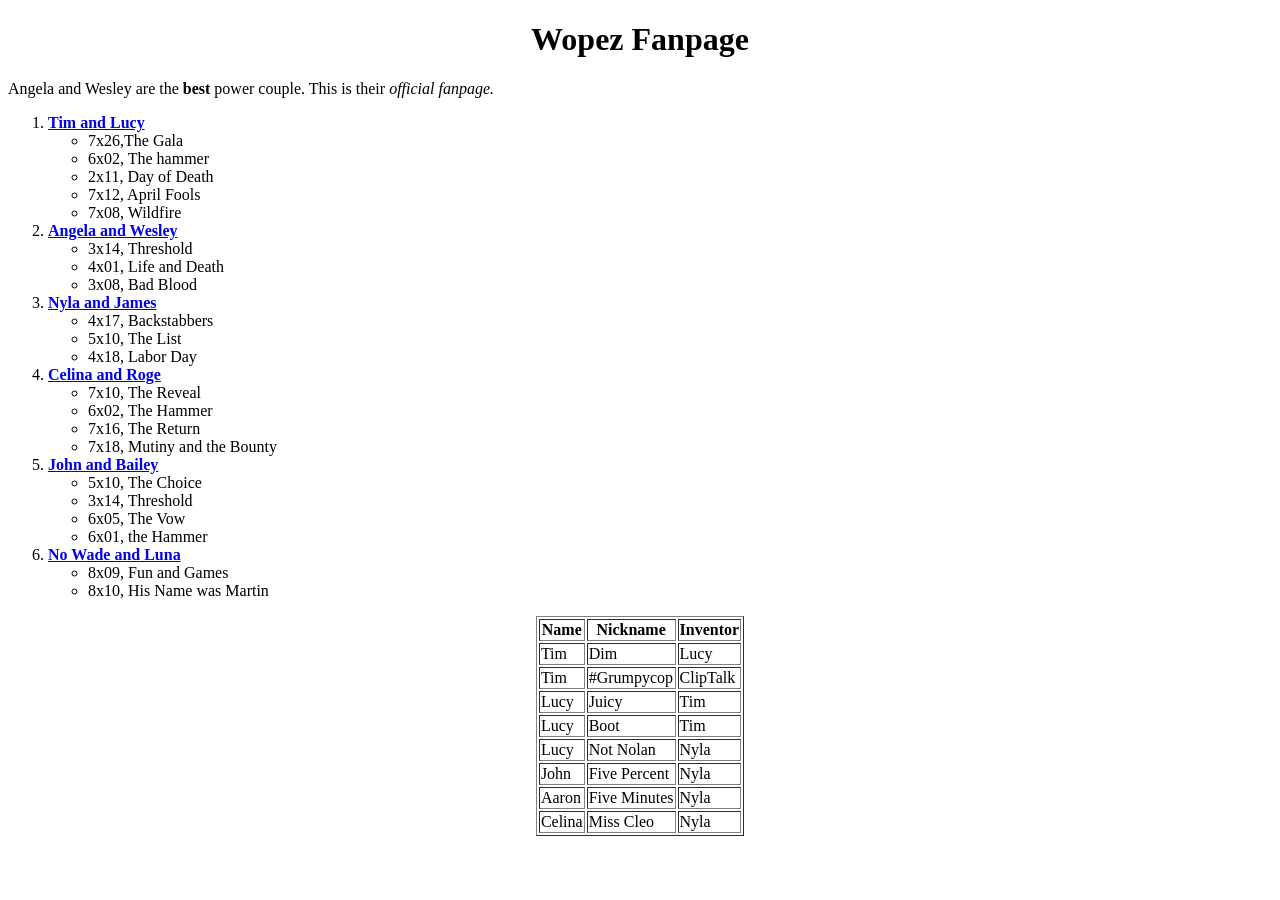
==== index.html @ 97dccf25 "Add files via upload" ====
<!DOCTYPE html>
<html>
<head>
	<title>Wopez Fanpage</title> 
</head>
<body>
	<h1><center>Wopez Fanpage</center></h1>

	<p> Angela and Wesley are the <b>best</b> power couple. This is their <i>official fanpage.</i></p>

		<ol>
			<li><a href="TimandLucy.html"> <b>Tim and Lucy</b><a/></li>
				<ul>
					<li> 7x26,The Gala</li>
					<li> 6x02, The hammer </li>
					<li>2x11, Day of Death </li>
					<li>7x12, April Fools </li>
					<li> 7x08, Wildfire </li>
				</ul>


			<li><a href="angelaandwesley.html"><b>Angela and Wesley</b><a/></li>
			<ul>
					<li> 3x14, Threshold</li>
					<li> 4x01, Life and Death</li>
					<li> 3x08, Bad Blood </li>
				</ul>
			<li><a href="nylaandjames.html"> <b>Nyla and James</b><a/> </li>
			<ul>
				<li>4x17, Backstabbers</li>
				<li>5x10, The List</li>
				<li>4x18, Labor Day</li>


			</ul>		

			<li><a href= "celinaandroge.html"><b> Celina and Roge </b><a/></li>
			<ul>
				<li>7x10, The Reveal</li>
				<li>6x02, The Hammer</li>
				<li>7x16, The Return</li>
				<li>7x18, Mutiny and the Bounty</li>

			</ul>	

			<li><a href="johnandbailey.html"><b> John and Bailey</b><a/></li>
			<ul>
				<li>5x10, The Choice </li>
				<li>3x14, Threshold </li>
				<li>6x05, The Vow </li>
				<li>6x01, the Hammer</li>
			</ul>	


			<li><a href="nolunaandwade.html"> <b>No Wade and Luna </b><a/></li>
			<ul>
				<li>8x09, Fun and Games</li>
				<li>8x10, His Name was Martin</li>

			</ul>	
		</ol>

<center><table border=1>
	<tr> 
		<th>Name</th>
		<th>Nickname</th>
		<th>Inventor</th>
	</tr>

	<tr>
		<td>Tim</td>
		<td>Dim</td>
		<td>Lucy</td>

	</tr>

	<tr> 
		<td>Tim
		<td> #Grumpycop</td>
		<td>ClipTalk</td>
	</td>	

	<tr>
		<td>Lucy</td>
		<td>Juicy</td>
		<td>Tim</td>
	</tr>	

	<tr>
		<td>Lucy</td>
		<td>Boot</td>
		<td>Tim</td>
	</tr>


	<tr>
		<td>Lucy</td>
		<td>Not Nolan</td>
		<td>Nyla</td>
	</tr>

	<tr>
		<td>John</td>
		<td>Five Percent</td>
		<td> Nyla</td>
	</tr>

	<tr>
		<td>Aaron</td>
		<td>Five Minutes</td>
		<td> Nyla</td>
	</tr>	

	<tr>
		<td>Celina</td>
		<td>Miss Cleo</td>
		<td>Nyla</td>


</table>




	</body>
	</html>
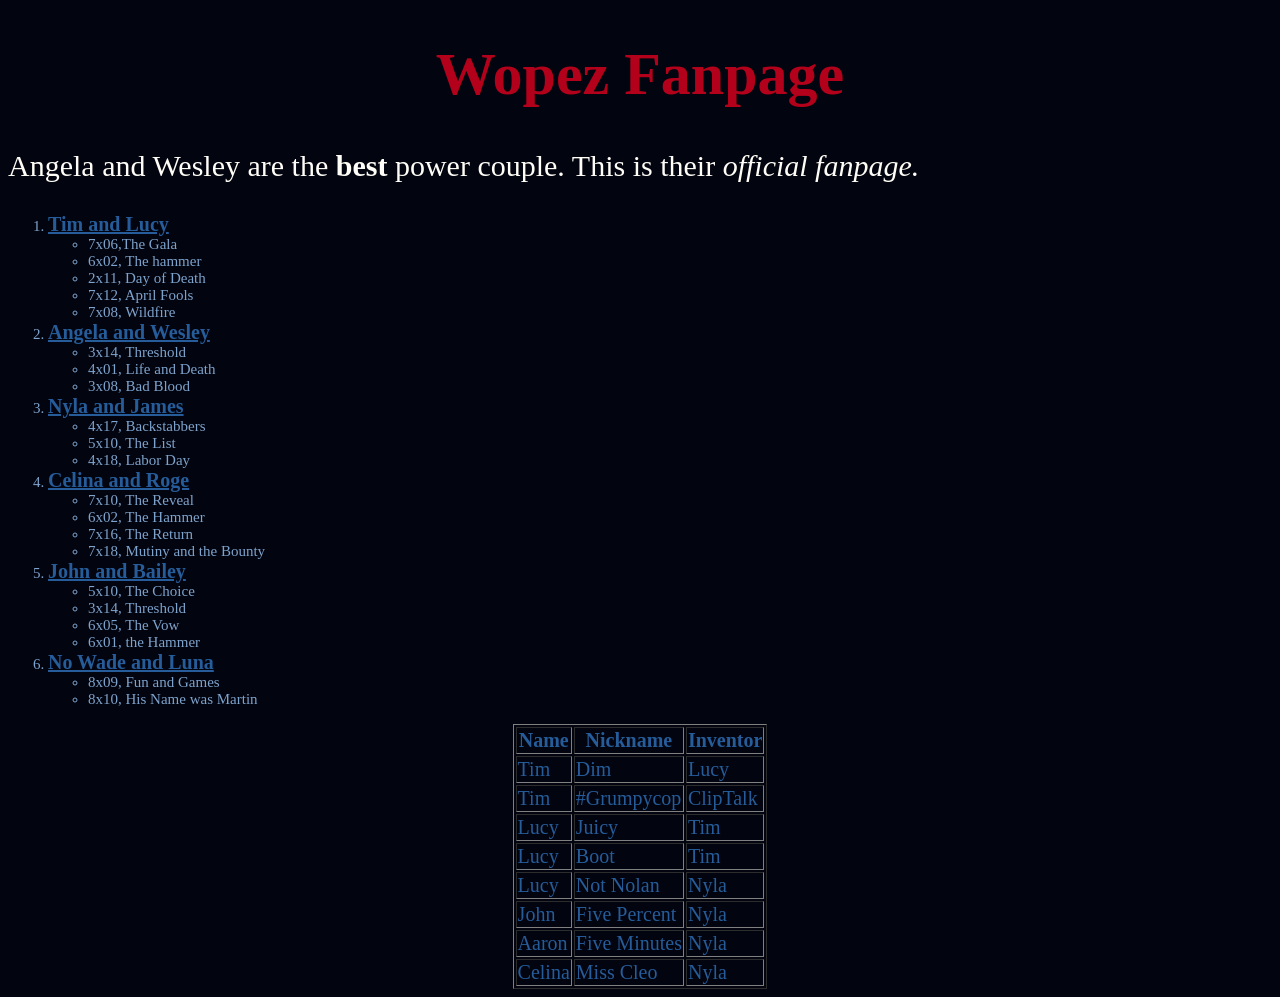
==== commit 762bf253: "Add files via upload" ====
--- a/index.html
+++ b/index.html
@@ -2,16 +2,22 @@
 <html>
 <head>
 	<title>Wopez Fanpage</title> 
+	<link href="style.css" type="text/css" rel="stylesheet"/>
 </head>
 <body>
 	<h1><center>Wopez Fanpage</center></h1>
+	
+	
+	
+	 <p>Angela and Wesley are the <b>best</b> power couple. This is their <i>official fanpage.</p></i></p>
+	
 
-	<p> Angela and Wesley are the <b>best</b> power couple. This is their <i>official fanpage.</i></p>
+
 
 		<ol>
 			<li><a href="TimandLucy.html"> <b>Tim and Lucy</b><a/></li>
 				<ul>
-					<li> 7x26,The Gala</li>
+					<li> 7x06,The Gala</li>
 					<li> 6x02, The hammer </li>
 					<li>2x11, Day of Death </li>
 					<li>7x12, April Fools </li>
--- a/style.css
+++ b/style.css
@@ -0,0 +1,28 @@
+h1 {
+	color:#B3001B;
+font-size:60px;
+Font-family:Impact;
+}
+
+p {
+	color:#FFFDF7;
+	font-family: Impact;
+	font-size :30px;
+}
+
+a {
+	color:#255C99;
+	font-family:Impact;
+	font-size:20px;
+
+}
+
+li {
+	color:#7EA3CC;
+	font-family:Imapct;
+	font-size:15px;
+}
+
+body {
+	background-color:#02040F;
+}
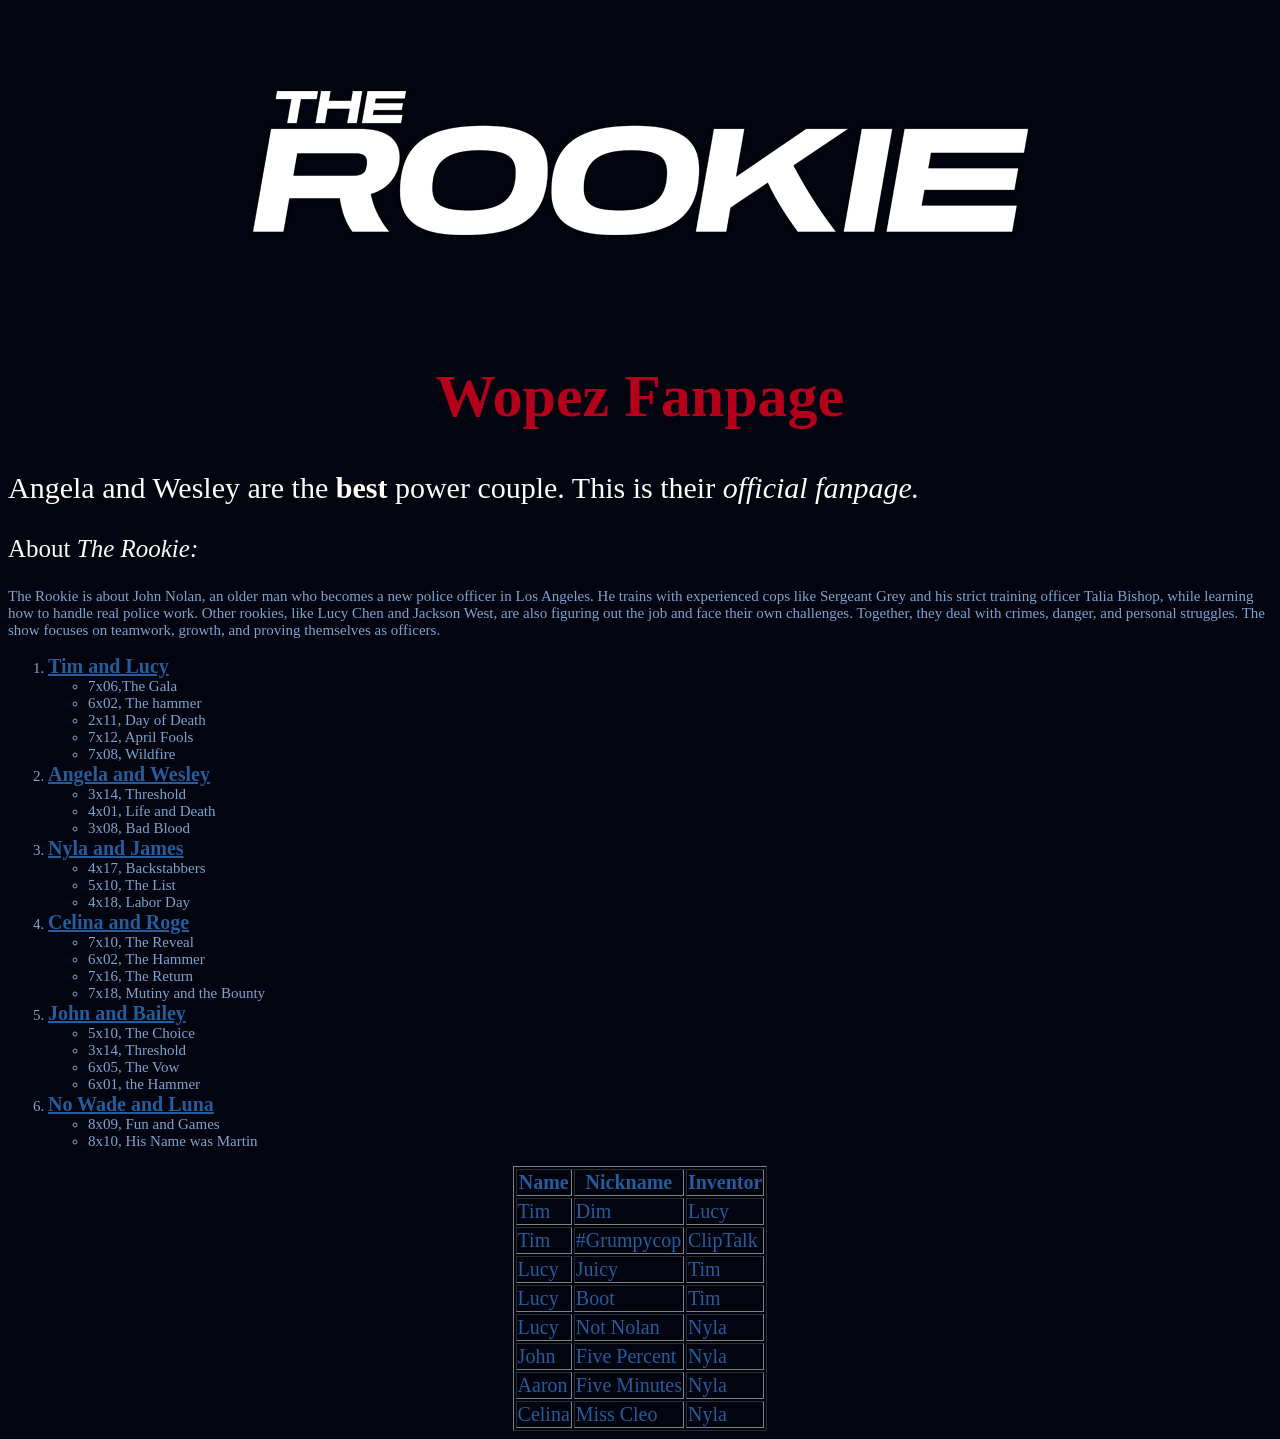
==== commit b12a9d9f: "Add files via upload" ====
--- a/index.html
+++ b/index.html
@@ -1,5 +1,6 @@
 <!DOCTYPE html>
 <html>
+<center><img src= "The-rookie-logo.png" alt="The Rookie"/></center>
 <head>
 	<title>Wopez Fanpage</title> 
 	<link href="style.css" type="text/css" rel="stylesheet"/>
@@ -12,6 +13,9 @@
 	 <p>Angela and Wesley are the <b>best</b> power couple. This is their <i>official fanpage.</p></i></p>
 	
 
+	 		<p class="about"> About <i> The Rookie:</i></p>
+
+	 		<p class= "content">The Rookie is about John Nolan, an older man who becomes a new police officer in Los Angeles. He trains with experienced cops like Sergeant Grey and his strict training officer Talia Bishop, while learning how to handle real police work. Other rookies, like Lucy Chen and Jackson West, are also figuring out the job and face their own challenges. Together, they deal with crimes, danger, and personal struggles. The show focuses on teamwork, growth, and proving themselves as officers.</p>
 
 
 		<ol>
--- a/style.css
+++ b/style.css
@@ -1,7 +1,7 @@
 h1 {
 	color:#B3001B;
 font-size:60px;
-Font-family:Impact;
+Font-family:Tussilago Heavy Italic;
 }
 
 p {
@@ -16,6 +16,20 @@
 	font-size:20px;
 
 }
+.about {
+	color: #;
+	font-size: 25px;
+	font-family: impact;
+}
+
+.content{ 
+ 	Color:#7EA3CC;
+ 	font-size: 15px;
+ 	font-family: impact;
+
+
+ }
+
 
 li {
 	color:#7EA3CC;
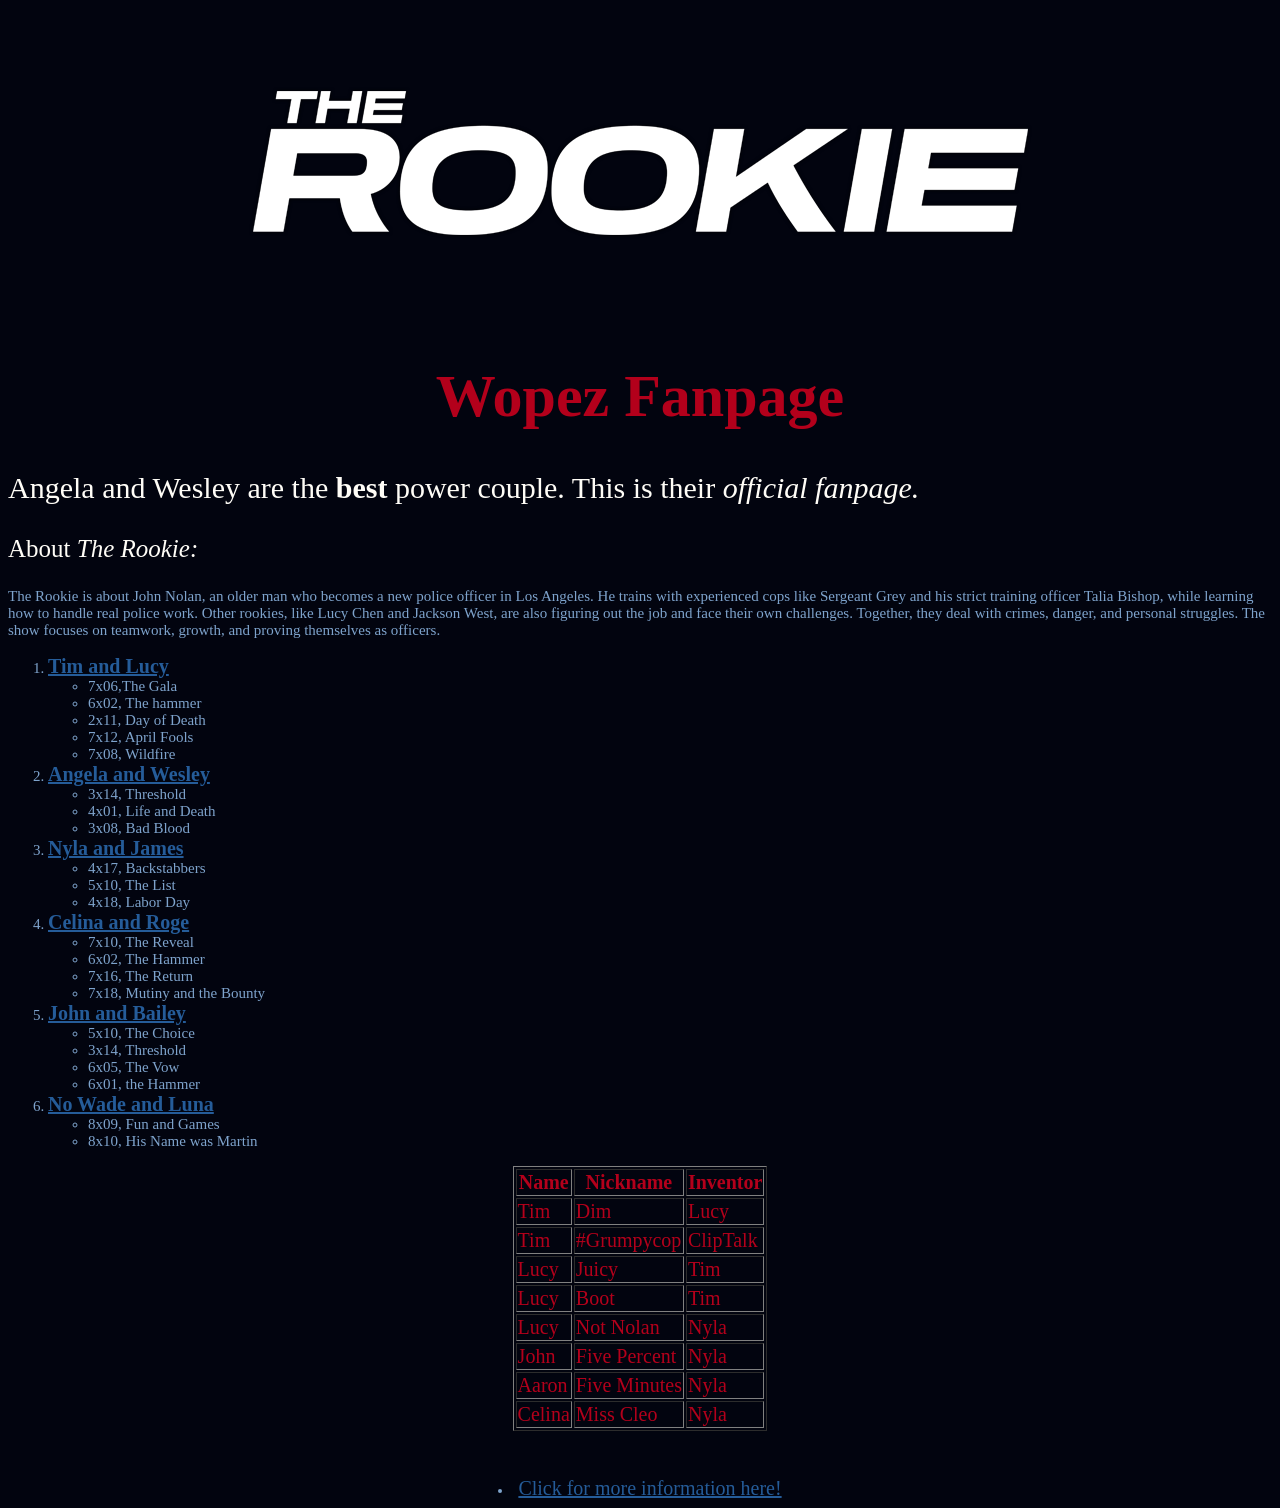
==== commit f9ad2dab: "Add files via upload" ====
--- a/index.html
+++ b/index.html
@@ -128,9 +128,18 @@
 
 
 </table>
+<br>
+<br>
+<li> <a href= "https://www.imdb.com/title/tt7587890/?ref_=nv_sr_srsg_0_tt_8_nm_0_in_0_q_rookie"> Click for more information here! </a> </li>
+
+	</body>
 
 
 
 
-	</body>
-	</html>+	</html>
+
+
+
+
+
--- a/style.css
+++ b/style.css
@@ -1,7 +1,7 @@
 h1 {
 	color:#B3001B;
 font-size:60px;
-Font-family:Tussilago Heavy Italic;
+Font-family:Impact;
 }
 
 p {
@@ -39,4 +39,14 @@
 
 body {
 	background-color:#02040F;
-}+}
+
+tr { 
+	color:#B3001B;
+	font-family: impact;
+}
+
+
+
+
+
